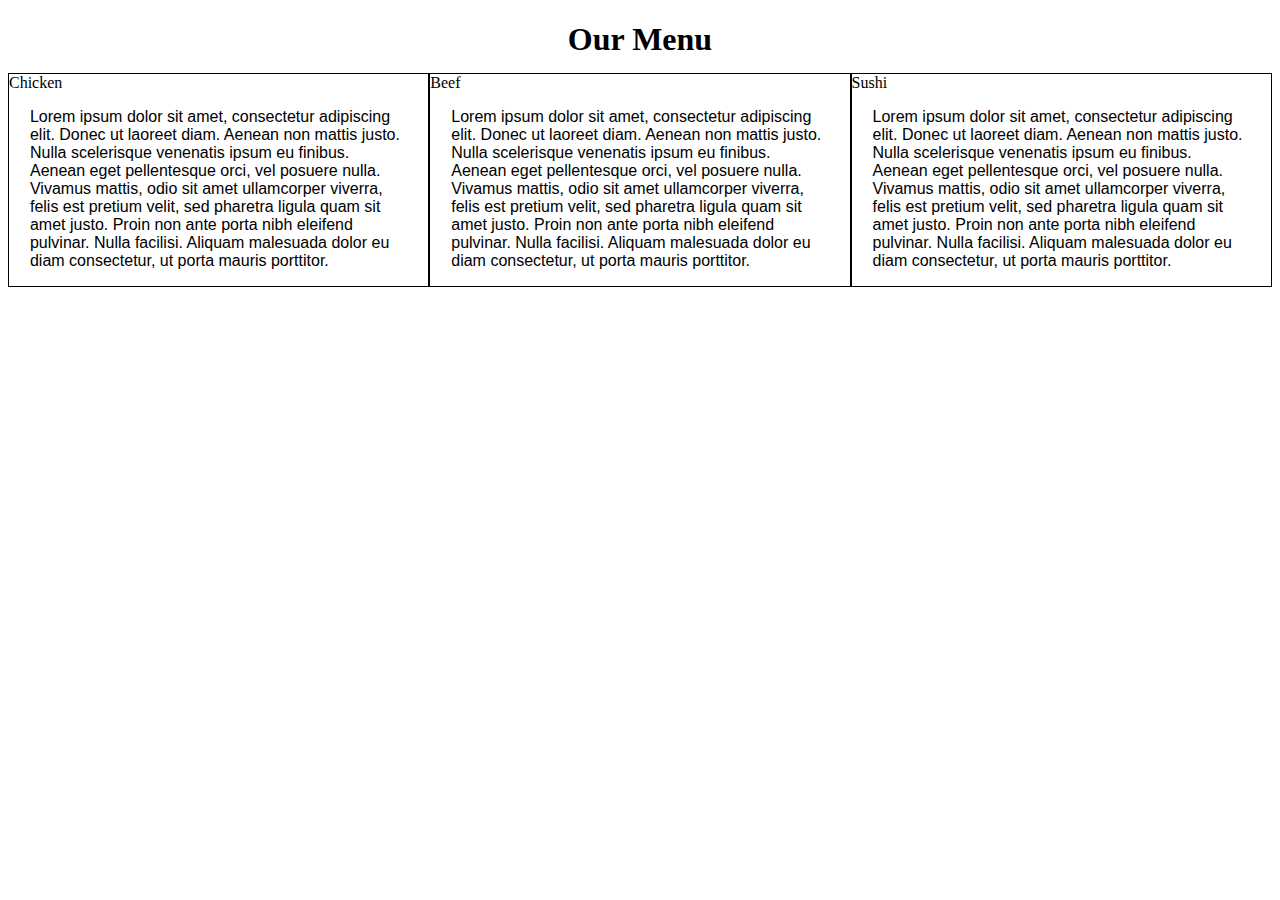
==== module2-solution/index.html @ cea9bf87 "updating styles" ====
<!DOCTYPE html>
<html>
<head>
    <meta charset="utf-8">
    <meta http-equiv="X-UA-Compatible" content="IE=edge">
    <meta name="viewport" content="width=device-width, initial-scale=1">
    <title>Module 2 Assignment - Yago Ruiz</title>
    <link rel="stylesheet" href="css/style.css">
</head>
<body>
<h1>Our Menu</h1>

<div class="row">
<div class="desktop tablet-1 phone">
Chicken
 <p id="First">Lorem ipsum dolor sit amet, consectetur adipiscing elit. Donec ut laoreet diam. Aenean non mattis justo. Nulla scelerisque venenatis ipsum eu finibus. Aenean eget pellentesque orci, vel posuere nulla. Vivamus mattis, odio sit amet ullamcorper viverra, felis est pretium velit, sed pharetra ligula quam sit amet justo. Proin non ante porta nibh eleifend pulvinar. Nulla facilisi. Aliquam malesuada dolor eu diam consectetur, ut porta mauris porttitor.</p>
</div>
<div class="desktop tablet-1 phone">
Beef
  <p id="Second">Lorem ipsum dolor sit amet, consectetur adipiscing elit. Donec ut laoreet diam. Aenean non mattis justo. Nulla scelerisque venenatis ipsum eu finibus. Aenean eget pellentesque orci, vel posuere nulla. Vivamus mattis, odio sit amet ullamcorper viverra, felis est pretium velit, sed pharetra ligula quam sit amet justo. Proin non ante porta nibh eleifend pulvinar. Nulla facilisi. Aliquam malesuada dolor eu diam consectetur, ut porta mauris porttitor.</p>
</div>
<div class="desktop tablet-2 phone">
Sushi
 <p id="Third">Lorem ipsum dolor sit amet, consectetur adipiscing elit. Donec ut laoreet diam. Aenean non mattis justo. Nulla scelerisque venenatis ipsum eu finibus. Aenean eget pellentesque orci, vel posuere nulla. Vivamus mattis, odio sit amet ullamcorper viverra, felis est pretium velit, sed pharetra ligula quam sit amet justo. Proin non ante porta nibh eleifend pulvinar. Nulla facilisi. Aliquam malesuada dolor eu diam consectetur, ut porta mauris porttitor.</p>
</div>
</div>

</body>
</html>
---- module2-solution/css/style.css ----
/********** Base styles **********/
* {
  box-sizing: border-box;
}
h1 {
  margin-bottom: 15px;
  text-align: center;
}

p {
  width: 90%;
  height: 90%;
  margin-right: auto;
  margin-left: auto;
  font-family: Helvetica;
}

/* Simple Responsive Framework. */
.row {
  width: 100%;
}

/********** DESKTOP DEVICES **********/
@media (min-width: 992px) {
  .desktop {
    float: left;
    border: 1px solid black;
    width: 33.33%;
  }
}

/********** TABLET DEVICES **********/
@media (min-width: 768px) and (max-width: 991px) {
  .tablet-1 {
    float: left;
    border: 1px solid black;
    width: 50%;
  }

   .tablet-2 {
    float: left;
    border: 1px solid black;
    width: 100%;
  }
}

/********** TABLET DEVICES **********/
@media (max-width: 767px) {
  .phone {
    float: left;
    border: 1px solid black;
    width: 100%;
  }
}
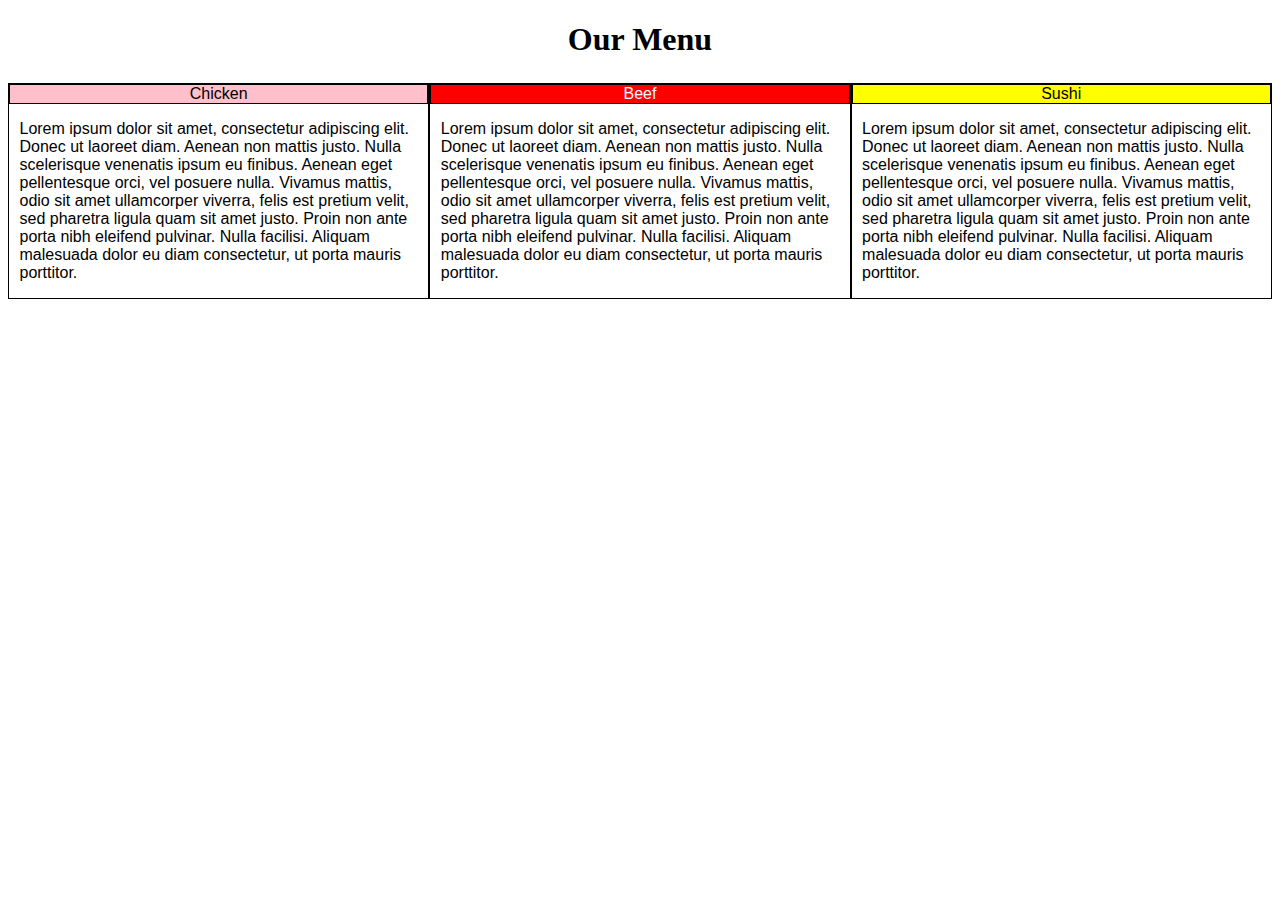
==== commit 04563c05: "updating styles" ====
--- a/module2-solution/index.html
+++ b/module2-solution/index.html
@@ -12,16 +12,16 @@
 
 <div class="row">
 <div class="desktop tablet-1 phone">
-Chicken
- <p id="First">Lorem ipsum dolor sit amet, consectetur adipiscing elit. Donec ut laoreet diam. Aenean non mattis justo. Nulla scelerisque venenatis ipsum eu finibus. Aenean eget pellentesque orci, vel posuere nulla. Vivamus mattis, odio sit amet ullamcorper viverra, felis est pretium velit, sed pharetra ligula quam sit amet justo. Proin non ante porta nibh eleifend pulvinar. Nulla facilisi. Aliquam malesuada dolor eu diam consectetur, ut porta mauris porttitor.</p>
+<div id="first-title" class="title">Chicken </div>
+ <p>Lorem ipsum dolor sit amet, consectetur adipiscing elit. Donec ut laoreet diam. Aenean non mattis justo. Nulla scelerisque venenatis ipsum eu finibus. Aenean eget pellentesque orci, vel posuere nulla. Vivamus mattis, odio sit amet ullamcorper viverra, felis est pretium velit, sed pharetra ligula quam sit amet justo. Proin non ante porta nibh eleifend pulvinar. Nulla facilisi. Aliquam malesuada dolor eu diam consectetur, ut porta mauris porttitor.</p>
 </div>
 <div class="desktop tablet-1 phone">
-Beef
-  <p id="Second">Lorem ipsum dolor sit amet, consectetur adipiscing elit. Donec ut laoreet diam. Aenean non mattis justo. Nulla scelerisque venenatis ipsum eu finibus. Aenean eget pellentesque orci, vel posuere nulla. Vivamus mattis, odio sit amet ullamcorper viverra, felis est pretium velit, sed pharetra ligula quam sit amet justo. Proin non ante porta nibh eleifend pulvinar. Nulla facilisi. Aliquam malesuada dolor eu diam consectetur, ut porta mauris porttitor.</p>
+<div id="second-title" class="title">Beef </div>
+  <p>Lorem ipsum dolor sit amet, consectetur adipiscing elit. Donec ut laoreet diam. Aenean non mattis justo. Nulla scelerisque venenatis ipsum eu finibus. Aenean eget pellentesque orci, vel posuere nulla. Vivamus mattis, odio sit amet ullamcorper viverra, felis est pretium velit, sed pharetra ligula quam sit amet justo. Proin non ante porta nibh eleifend pulvinar. Nulla facilisi. Aliquam malesuada dolor eu diam consectetur, ut porta mauris porttitor.</p>
 </div>
 <div class="desktop tablet-2 phone">
-Sushi
- <p id="Third">Lorem ipsum dolor sit amet, consectetur adipiscing elit. Donec ut laoreet diam. Aenean non mattis justo. Nulla scelerisque venenatis ipsum eu finibus. Aenean eget pellentesque orci, vel posuere nulla. Vivamus mattis, odio sit amet ullamcorper viverra, felis est pretium velit, sed pharetra ligula quam sit amet justo. Proin non ante porta nibh eleifend pulvinar. Nulla facilisi. Aliquam malesuada dolor eu diam consectetur, ut porta mauris porttitor.</p>
+<div id="third-title" class="title">Sushi </div>
+ <p>Lorem ipsum dolor sit amet, consectetur adipiscing elit. Donec ut laoreet diam. Aenean non mattis justo. Nulla scelerisque venenatis ipsum eu finibus. Aenean eget pellentesque orci, vel posuere nulla. Vivamus mattis, odio sit amet ullamcorper viverra, felis est pretium velit, sed pharetra ligula quam sit amet justo. Proin non ante porta nibh eleifend pulvinar. Nulla facilisi. Aliquam malesuada dolor eu diam consectetur, ut porta mauris porttitor.</p>
 </div>
 </div>
 
--- a/module2-solution/css/style.css
+++ b/module2-solution/css/style.css
@@ -7,12 +7,38 @@
   text-align: center;
 }
 
-p {
-  width: 90%;
-  height: 90%;
+p{
+  width: 95%;
+  height: 95%;
   margin-right: auto;
   margin-left: auto;
   font-family: Helvetica;
+}
+
+#first-title {
+  background: pink;
+  color: black;
+}
+
+#second-title {
+  background: red;
+  color: white;
+}
+
+#third-title {
+  background: yellow;
+  color: black;
+}
+
+.title {
+  border: 1px solid black;
+  text-align: right;
+  font-family: Helvetica;
+  position: relative;
+  top: 0;
+  right: 0;
+  text-align: center;
+  
 }
 
 /* Simple Responsive Framework. */
@@ -26,6 +52,7 @@
     float: left;
     border: 1px solid black;
     width: 33.33%;
+    margin-top: 10px;
   }
 }
 
@@ -35,12 +62,14 @@
     float: left;
     border: 1px solid black;
     width: 50%;
+    margin-top: 10px;
   }
 
    .tablet-2 {
     float: left;
     border: 1px solid black;
     width: 100%;
+    margin-top: 10px;
   }
 }
 
@@ -50,5 +79,6 @@
     float: left;
     border: 1px solid black;
     width: 100%;
+    margin-top: 10px;
   }
 }
